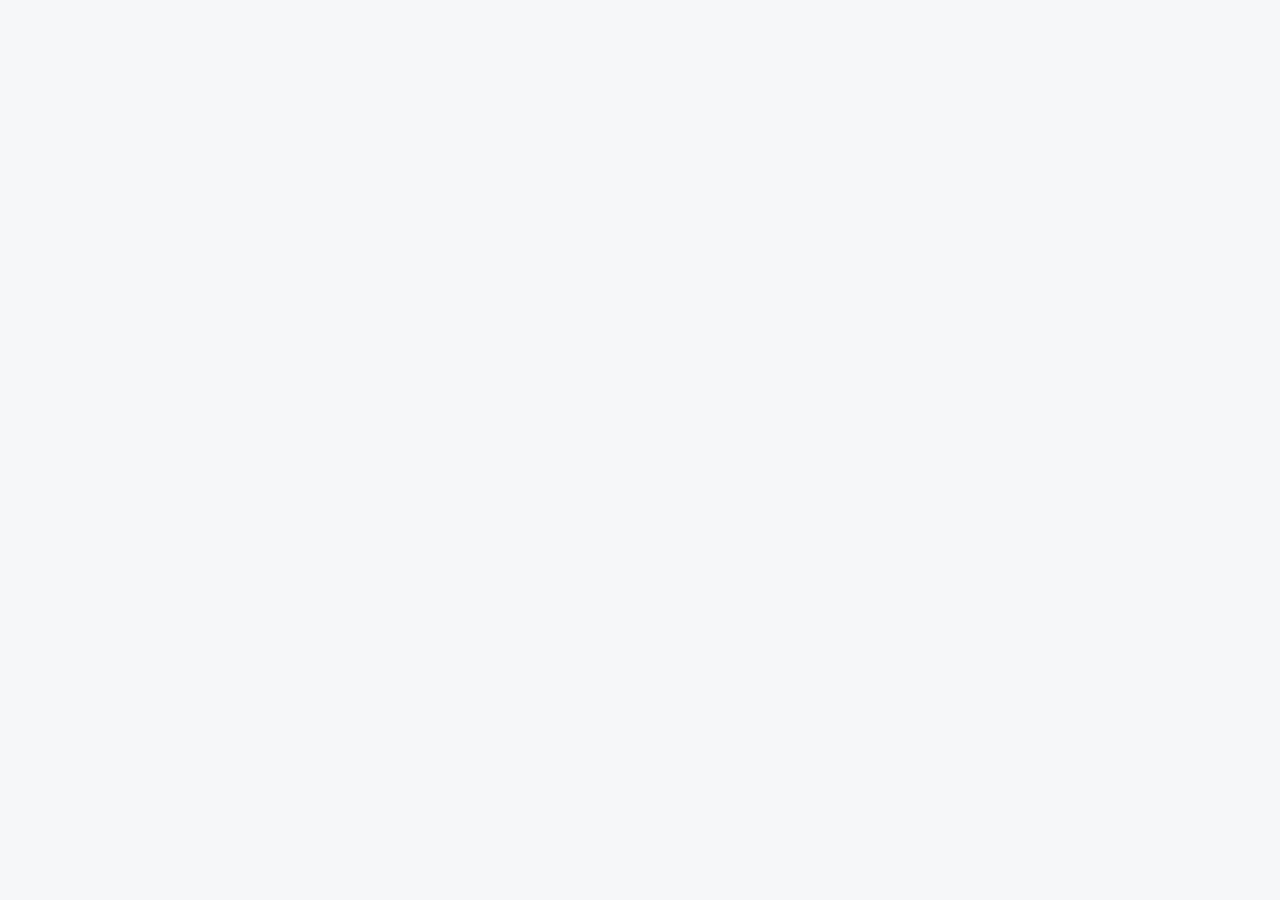
==== index (1).html @ 6200224c "Add files via upload" ====
<!doctype html>
<html lang="en">
<head>
  <meta charset="utf-8">
  <meta name="viewport" content="width=device-width, initial-scale=1">
  <title>Family Maintenance</title>
  <style>
    :root {
      --bg:#f6f7f9; --card:#fff; --text:#1c2430; --muted:#667085; --line:#e4e7ec;
      --accent:#2459d8; --accent-text:#fff; --danger:#c0392b; --ok:#1a7f4b; --warn:#b26a00;
    }
    @media (prefers-color-scheme: dark) {
      :root { --bg:#12161c; --card:#1b212a; --text:#e8ecf2; --muted:#98a2b3; --line:#2b3340; --accent:#5b8cff; --accent-text:#0b1020; }
    }
    * { box-sizing:border-box; }
    body { margin:0; font:15px/1.45 system-ui,-apple-system,Segoe UI,Roboto,sans-serif; background:var(--bg); color:var(--text); }
    [hidden] { display:none !important; }
    header.top { display:flex; flex-wrap:wrap; gap:12px; align-items:center; justify-content:space-between;
      padding:12px 20px; background:var(--card); border-bottom:1px solid var(--line); position:sticky; top:0; z-index:5; }
    header.top h1 { font-size:18px; margin:0; }
    .row { display:flex; flex-wrap:wrap; gap:8px; align-items:center; }
    main { max-width:1000px; margin:0 auto; padding:20px 16px 60px; }
    .card { background:var(--card); border:1px solid var(--line); border-radius:12px; padding:16px; }
    .auth-card { max-width:400px; margin:8vh auto 0; }
    label { display:block; font-size:13px; color:var(--muted); margin:10px 0 4px; }
    input, select, textarea, button { font:inherit; color:inherit; }
    input, select, textarea { width:100%; padding:9px 10px; border:1px solid var(--line); border-radius:8px; background:var(--bg); }
    textarea { min-height:80px; resize:vertical; }
    button { padding:8px 14px; border-radius:8px; border:1px solid var(--line); background:var(--card); cursor:pointer; }
    button.primary { background:var(--accent); color:var(--accent-text); border-color:var(--accent); }
    button.danger { color:var(--danger); }
    button:disabled { opacity:.55; cursor:progress; }
    .banner { padding:10px 14px; border-radius:8px; margin:12px 16px; font-size:14px; }
    .banner.error { background:#fdecea; color:#8a1f12; border:1px solid #f5c2bb; }
    .banner.info  { background:#e8f0fe; color:#1a3d8f; border:1px solid #c3d4fb; }
    .toolbar { display:flex; flex-wrap:wrap; gap:10px; margin:16px 0; }
    .toolbar input { flex:1 1 220px; width:auto; }
    .toolbar select { width:auto; }
    .stats { display:grid; grid-template-columns:repeat(auto-fit,minmax(150px,1fr)); gap:10px; margin-bottom:16px; }
    .stat b { display:block; font-size:22px; }
    .stat span { color:var(--muted); font-size:13px; }
    .record { display:grid; gap:6px; margin-bottom:10px; }
    .record h3 { margin:0; font-size:16px; }
    .meta { display:flex; flex-wrap:wrap; gap:6px 14px; color:var(--muted); font-size:13px; }
    .pill { display:inline-block; padding:1px 9px; border-radius:999px; font-size:12px; border:1px solid var(--line); }
    .pill.completed { color:var(--ok); } .pill.in_progress { color:var(--accent); }
    .pill.urgent, .pill.high, .overdue { color:var(--danger); }
    .muted { color:var(--muted); }
    .sync { font-size:12px; color:var(--muted); }
    .sync::before { content:"●"; margin-right:5px; color:var(--warn); }
    .sync.live::before { color:var(--ok); } .sync.off::before { color:var(--danger); }
    dialog { border:1px solid var(--line); border-radius:14px; background:var(--card); color:var(--text); width:min(560px,94vw); padding:20px; }
    dialog::backdrop { background:rgba(0,0,0,.45); }
    .grid2 { display:grid; grid-template-columns:1fr 1fr; gap:0 12px; }
    @media (max-width:520px) { .grid2 { grid-template-columns:1fr; } }
    .spinner { text-align:center; padding:40px; color:var(--muted); }
    table.simple { width:100%; border-collapse:collapse; margin-top:8px; }
    table.simple td { padding:7px 4px; border-bottom:1px solid var(--line); vertical-align:middle; }
    table.simple select { width:auto; }
  </style>
</head>
<body>
  <div id="config-error" class="banner error" hidden></div>
  <div id="banner" class="banner" hidden role="alert"></div>

  <!-- Sign in / sign up -->
  <section id="auth-view" hidden>
    <div class="card auth-card">
      <h1 style="margin-top:0">Family Maintenance</h1>
      <p class="muted" id="auth-sub">Sign in to your family's shared records.</p>
      <form id="auth-form">
        <div id="name-wrap" hidden>
          <label for="auth-name">Your name</label>
          <input id="auth-name" autocomplete="name">
        </div>
        <label for="auth-email">Email</label>
        <input id="auth-email" type="email" required autocomplete="email">
        <label for="auth-password">Password (min. 8 characters)</label>
        <input id="auth-password" type="password" required minlength="8" autocomplete="current-password">
        <div class="row" style="margin-top:16px">
          <button class="primary" id="auth-submit" type="submit">Sign in</button>
          <button type="button" id="auth-toggle">Create account</button>
        </div>
      </form>
    </div>
  </section>

  <!-- Signed in but not an authorized member -->
  <section id="denied-view" hidden>
    <div class="card auth-card">
      <h2 style="margin-top:0">Not authorized yet</h2>
      <p>You're signed in as <b id="denied-email"></b>, but this account is not on the family's member list.
         Ask a family admin to invite this email address, then check again.</p>
      <div class="row">
        <button class="primary" id="denied-retry">Check again</button>
        <button id="denied-signout">Sign out</button>
      </div>
    </div>
  </section>

  <!-- Main app -->
  <section id="app-view" hidden>
    <header class="top">
      <div class="row"><h1>Family Maintenance</h1><span id="sync" class="sync">Connecting…</span></div>
      <div class="row">
        <span class="muted" id="who"></span>
        <button id="btn-members" hidden>Members</button>
        <button id="btn-signout">Sign out</button>
      </div>
    </header>
    <main>
      <div class="stats" id="stats"></div>
      <div class="toolbar">
        <input id="search" type="search" placeholder="Search title, asset, notes…">
        <select id="filter-status">
          <option value="">All statuses</option>
          <option value="open">Open (planned + in progress)</option>
          <option value="planned">Planned</option>
          <option value="in_progress">In progress</option>
          <option value="completed">Completed</option>
          <option value="cancelled">Cancelled</option>
        </select>
        <button class="primary" id="btn-add">+ New record</button>
      </div>
      <div id="loading" class="spinner" hidden>Loading from the cloud…</div>
      <div id="list"></div>
    </main>
  </section>

  <!-- Record dialog -->
  <dialog id="record-dialog">
    <form id="record-form">
      <h2 id="record-title" style="margin-top:0">New record</h2>
      <label for="f-title">Title *</label>
      <input id="f-title" required maxlength="200">
      <div class="grid2">
        <div><label for="f-asset">Asset / item</label><input id="f-asset" maxlength="200" placeholder="e.g. Boiler, Honda Civic"></div>
        <div><label for="f-category">Category</label>
          <select id="f-category">
            <option value="general">General</option><option value="home">Home</option><option value="vehicle">Vehicle</option>
            <option value="appliance">Appliance</option><option value="garden">Garden</option><option value="electrical">Electrical</option>
            <option value="plumbing">Plumbing</option><option value="hvac">Heating / cooling</option><option value="other">Other</option>
          </select></div>
        <div><label for="f-status">Status</label>
          <select id="f-status">
            <option value="planned">Planned</option><option value="in_progress">In progress</option>
            <option value="completed">Completed</option><option value="cancelled">Cancelled</option>
          </select></div>
        <div><label for="f-priority">Priority</label>
          <select id="f-priority">
            <option value="low">Low</option><option value="medium" selected>Medium</option>
            <option value="high">High</option><option value="urgent">Urgent</option>
          </select></div>
        <div><label for="f-due">Due date</label><input id="f-due" type="date"></div>
        <div><label for="f-done">Completed on</label><input id="f-done" type="date"></div>
        <div><label for="f-cost">Cost</label><input id="f-cost" type="number" min="0" step="0.01"></div>
        <div><label for="f-by">Performed by</label><input id="f-by" maxlength="200" placeholder="Person or company"></div>
      </div>
      <label for="f-desc">Notes</label>
      <textarea id="f-desc" maxlength="5000"></textarea>
      <div class="banner error" id="record-error" hidden style="margin:12px 0 0"></div>
      <div class="row" style="margin-top:16px; justify-content:flex-end">
        <button type="button" id="record-cancel">Cancel</button>
        <button class="primary" type="submit" id="record-save">Save</button>
      </div>
    </form>
  </dialog>

  <!-- Members dialog (admins) -->
  <dialog id="members-dialog">
    <h2 style="margin-top:0">Family members</h2>
    <div id="members-body" class="spinner">Loading…</div>
    <h3>Invite someone</h3>
    <form id="invite-form" class="row">
      <input id="invite-email" type="email" placeholder="email@example.com" required style="flex:1 1 200px; width:auto">
      <select id="invite-role" style="width:auto"><option value="member">Member</option><option value="admin">Admin</option></select>
      <button class="primary" id="invite-submit" type="submit">Invite</button>
    </form>
    <div class="banner error" id="members-error" hidden style="margin:12px 0 0"></div>
    <div class="row" style="margin-top:16px; justify-content:flex-end"><button id="members-close">Close</button></div>
  </dialog>

  <script type="module" src="app.js"></script>
</body>
</html>
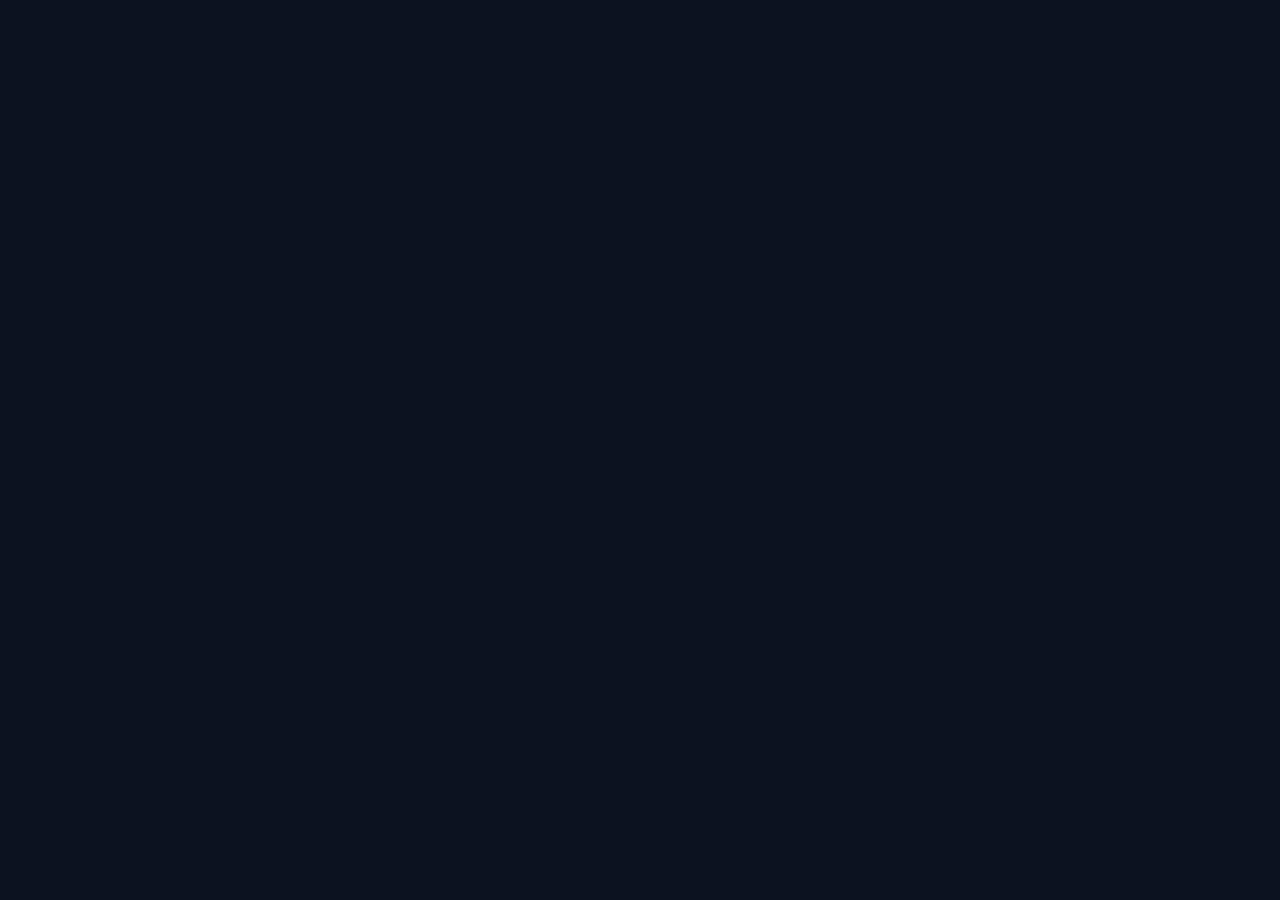
==== commit fddc13b0: "Add files via upload" ====
--- a/index (1).html
+++ b/index (1).html
@@ -1,183 +1,217 @@
 <!doctype html>
-<html lang="en">
+<html lang="fa" dir="rtl">
 <head>
   <meta charset="utf-8">
   <meta name="viewport" content="width=device-width, initial-scale=1">
-  <title>Family Maintenance</title>
-  <style>
-    :root {
-      --bg:#f6f7f9; --card:#fff; --text:#1c2430; --muted:#667085; --line:#e4e7ec;
-      --accent:#2459d8; --accent-text:#fff; --danger:#c0392b; --ok:#1a7f4b; --warn:#b26a00;
-    }
-    @media (prefers-color-scheme: dark) {
-      :root { --bg:#12161c; --card:#1b212a; --text:#e8ecf2; --muted:#98a2b3; --line:#2b3340; --accent:#5b8cff; --accent-text:#0b1020; }
-    }
-    * { box-sizing:border-box; }
-    body { margin:0; font:15px/1.45 system-ui,-apple-system,Segoe UI,Roboto,sans-serif; background:var(--bg); color:var(--text); }
-    [hidden] { display:none !important; }
-    header.top { display:flex; flex-wrap:wrap; gap:12px; align-items:center; justify-content:space-between;
-      padding:12px 20px; background:var(--card); border-bottom:1px solid var(--line); position:sticky; top:0; z-index:5; }
-    header.top h1 { font-size:18px; margin:0; }
-    .row { display:flex; flex-wrap:wrap; gap:8px; align-items:center; }
-    main { max-width:1000px; margin:0 auto; padding:20px 16px 60px; }
-    .card { background:var(--card); border:1px solid var(--line); border-radius:12px; padding:16px; }
-    .auth-card { max-width:400px; margin:8vh auto 0; }
-    label { display:block; font-size:13px; color:var(--muted); margin:10px 0 4px; }
-    input, select, textarea, button { font:inherit; color:inherit; }
-    input, select, textarea { width:100%; padding:9px 10px; border:1px solid var(--line); border-radius:8px; background:var(--bg); }
-    textarea { min-height:80px; resize:vertical; }
-    button { padding:8px 14px; border-radius:8px; border:1px solid var(--line); background:var(--card); cursor:pointer; }
-    button.primary { background:var(--accent); color:var(--accent-text); border-color:var(--accent); }
-    button.danger { color:var(--danger); }
-    button:disabled { opacity:.55; cursor:progress; }
-    .banner { padding:10px 14px; border-radius:8px; margin:12px 16px; font-size:14px; }
-    .banner.error { background:#fdecea; color:#8a1f12; border:1px solid #f5c2bb; }
-    .banner.info  { background:#e8f0fe; color:#1a3d8f; border:1px solid #c3d4fb; }
-    .toolbar { display:flex; flex-wrap:wrap; gap:10px; margin:16px 0; }
-    .toolbar input { flex:1 1 220px; width:auto; }
-    .toolbar select { width:auto; }
-    .stats { display:grid; grid-template-columns:repeat(auto-fit,minmax(150px,1fr)); gap:10px; margin-bottom:16px; }
-    .stat b { display:block; font-size:22px; }
-    .stat span { color:var(--muted); font-size:13px; }
-    .record { display:grid; gap:6px; margin-bottom:10px; }
-    .record h3 { margin:0; font-size:16px; }
-    .meta { display:flex; flex-wrap:wrap; gap:6px 14px; color:var(--muted); font-size:13px; }
-    .pill { display:inline-block; padding:1px 9px; border-radius:999px; font-size:12px; border:1px solid var(--line); }
-    .pill.completed { color:var(--ok); } .pill.in_progress { color:var(--accent); }
-    .pill.urgent, .pill.high, .overdue { color:var(--danger); }
-    .muted { color:var(--muted); }
-    .sync { font-size:12px; color:var(--muted); }
-    .sync::before { content:"●"; margin-right:5px; color:var(--warn); }
-    .sync.live::before { color:var(--ok); } .sync.off::before { color:var(--danger); }
-    dialog { border:1px solid var(--line); border-radius:14px; background:var(--card); color:var(--text); width:min(560px,94vw); padding:20px; }
-    dialog::backdrop { background:rgba(0,0,0,.45); }
-    .grid2 { display:grid; grid-template-columns:1fr 1fr; gap:0 12px; }
-    @media (max-width:520px) { .grid2 { grid-template-columns:1fr; } }
-    .spinner { text-align:center; padding:40px; color:var(--muted); }
-    table.simple { width:100%; border-collapse:collapse; margin-top:8px; }
-    table.simple td { padding:7px 4px; border-bottom:1px solid var(--line); vertical-align:middle; }
-    table.simple select { width:auto; }
-  </style>
+  <meta name="theme-color" content="#0b1220">
+  <title>سرویس خودرو خانواده</title>
+  <link rel="preconnect" href="https://fonts.googleapis.com">
+  <link rel="preconnect" href="https://fonts.gstatic.com" crossorigin>
+  <link href="https://fonts.googleapis.com/css2?family=Vazirmatn:wght@400;600;800&display=swap" rel="stylesheet">
+  <link rel="stylesheet" href="styles.css">
 </head>
 <body>
   <div id="config-error" class="banner error" hidden></div>
   <div id="banner" class="banner" hidden role="alert"></div>
 
-  <!-- Sign in / sign up -->
+  <!-- ورود / ثبت‌نام -->
   <section id="auth-view" hidden>
     <div class="card auth-card">
-      <h1 style="margin-top:0">Family Maintenance</h1>
-      <p class="muted" id="auth-sub">Sign in to your family's shared records.</p>
+      <div class="brand big">🚗 سرویس خودرو خانواده</div>
+      <p class="muted" id="auth-sub">برای دیدن اطلاعات مشترک خانواده وارد شوید.</p>
       <form id="auth-form">
         <div id="name-wrap" hidden>
-          <label for="auth-name">Your name</label>
+          <label for="auth-name">نام شما</label>
           <input id="auth-name" autocomplete="name">
         </div>
-        <label for="auth-email">Email</label>
-        <input id="auth-email" type="email" required autocomplete="email">
-        <label for="auth-password">Password (min. 8 characters)</label>
-        <input id="auth-password" type="password" required minlength="8" autocomplete="current-password">
-        <div class="row" style="margin-top:16px">
-          <button class="primary" id="auth-submit" type="submit">Sign in</button>
-          <button type="button" id="auth-toggle">Create account</button>
+        <label for="auth-email">ایمیل</label>
+        <input id="auth-email" type="email" required autocomplete="email" dir="ltr">
+        <label for="auth-password">رمز عبور (حداقل ۸ کاراکتر)</label>
+        <input id="auth-password" type="password" required minlength="8" autocomplete="current-password" dir="ltr">
+        <div class="row gap" style="margin-top:18px">
+          <button class="primary" id="auth-submit" type="submit">ورود</button>
+          <button type="button" id="auth-toggle">ساخت حساب جدید</button>
         </div>
       </form>
     </div>
   </section>
 
-  <!-- Signed in but not an authorized member -->
+  <!-- حساب تأیید شده ولی عضو خانواده نیست -->
   <section id="denied-view" hidden>
     <div class="card auth-card">
-      <h2 style="margin-top:0">Not authorized yet</h2>
-      <p>You're signed in as <b id="denied-email"></b>, but this account is not on the family's member list.
-         Ask a family admin to invite this email address, then check again.</p>
-      <div class="row">
-        <button class="primary" id="denied-retry">Check again</button>
-        <button id="denied-signout">Sign out</button>
+      <h2 style="margin-top:0">دسترسی هنوز فعال نشده است</h2>
+      <p>شما با ایمیل <b id="denied-email" dir="ltr"></b> وارد شده‌اید، اما این حساب در فهرست اعضای خانواده نیست.
+         از مدیر خانواده بخواهید این ایمیل را دعوت کند، سپس دوباره بررسی کنید.</p>
+      <div class="row gap">
+        <button class="primary" id="denied-retry">بررسی دوباره</button>
+        <button id="denied-signout">خروج</button>
       </div>
     </div>
   </section>
 
-  <!-- Main app -->
+  <!-- برنامه اصلی -->
   <section id="app-view" hidden>
     <header class="top">
-      <div class="row"><h1>Family Maintenance</h1><span id="sync" class="sync">Connecting…</span></div>
-      <div class="row">
+      <div class="row gap">
+        <span class="brand">🚗 سرویس خودرو خانواده</span>
+        <span id="sync" class="sync">در حال اتصال…</span>
+      </div>
+      <div class="row gap">
         <span class="muted" id="who"></span>
-        <button id="btn-members" hidden>Members</button>
-        <button id="btn-signout">Sign out</button>
+        <button id="btn-members" hidden>اعضای خانواده</button>
+        <button id="btn-signout">خروج</button>
       </div>
     </header>
+    <nav class="tabs" id="tabs">
+      <a href="#dashboard" data-view="dashboard">داشبورد</a>
+      <a href="#checklist" data-view="checklist">چک‌لیست سرویس</a>
+      <a href="#history" data-view="history">تاریخچه سرویس</a>
+    </nav>
     <main>
-      <div class="stats" id="stats"></div>
-      <div class="toolbar">
-        <input id="search" type="search" placeholder="Search title, asset, notes…">
-        <select id="filter-status">
-          <option value="">All statuses</option>
-          <option value="open">Open (planned + in progress)</option>
-          <option value="planned">Planned</option>
-          <option value="in_progress">In progress</option>
-          <option value="completed">Completed</option>
-          <option value="cancelled">Cancelled</option>
-        </select>
-        <button class="primary" id="btn-add">+ New record</button>
-      </div>
-      <div id="loading" class="spinner" hidden>Loading from the cloud…</div>
-      <div id="list"></div>
+      <div id="loading" class="spinner" hidden>در حال دریافت اطلاعات از پایگاه داده ابری…</div>
+
+      <section id="view-dashboard" hidden>
+        <div id="dash-vehicle" class="stats"></div>
+        <div id="dash-alerts"></div>
+        <div class="grid-2">
+          <div class="card"><h2>سرویس‌های پیش‌رو</h2><div id="dash-upcoming"></div></div>
+          <div class="card"><h2>سرویس‌های انجام‌شده</h2><div id="dash-completed"></div></div>
+        </div>
+        <div class="card" style="margin-top:14px">
+          <div class="row between"><h2 style="margin:0">آخرین سرویس‌ها</h2>
+            <a class="linkbtn" href="#history">همه تاریخچه ←</a></div>
+          <div id="dash-recent"></div>
+        </div>
+      </section>
+
+      <section id="view-checklist" hidden>
+        <div class="row between wrap">
+          <h2 style="margin:0">چک‌لیست سرویس</h2>
+          <button class="primary" id="btn-add-task">+ افزودن کار سفارشی</button>
+        </div>
+        <p class="muted">با تیک زدن هر مورد، تاریخ، کیلومتر و یادداشت سرویس را ثبت کنید. با رسیدن کیلومتر به موعد بعدی، تیک خودکار برداشته می‌شود؛ سوابق قبلی هیچ‌گاه حذف نمی‌شوند.</p>
+        <div id="checklist-body"></div>
+      </section>
+
+      <section id="view-history" hidden>
+        <div class="row between wrap">
+          <h2 style="margin:0">تاریخچه سرویس</h2>
+          <div class="row gap">
+            <button id="btn-export">دریافت خروجی Excel / CSV</button>
+            <button class="primary" id="btn-new-visit">+ ثبت سرویس جدید</button>
+          </div>
+        </div>
+        <div class="card filters">
+          <input id="h-search" type="search" placeholder="جستجو در تعمیرگاه، قطعات، یادداشت‌ها و کارها…">
+          <div class="grid-filters">
+            <div><label for="h-from">از تاریخ</label><input id="h-from" type="date"></div>
+            <div><label for="h-to">تا تاریخ</label><input id="h-to" type="date"></div>
+            <div><label for="h-kmmin">کیلومتر از</label><input id="h-kmmin" inputmode="numeric" placeholder="مثلاً ۱۰۰۰۰"></div>
+            <div><label for="h-kmmax">کیلومتر تا</label><input id="h-kmmax" inputmode="numeric"></div>
+            <div><label for="h-cat">دسته‌بندی</label>
+              <select id="h-cat">
+                <option value="">همه دسته‌ها</option>
+                <option value="5000">هر ۵٬۰۰۰ کیلومتر</option>
+                <option value="10000">هر ۱۰٬۰۰۰ کیلومتر</option>
+                <option value="20000">هر ۲۰٬۰۰۰ کیلومتر</option>
+                <option value="40000">هر ۴۰٬۰۰۰ کیلومتر</option>
+                <option value="custom">کارهای سفارشی</option>
+              </select></div>
+          </div>
+          <div class="row between"><span class="muted" id="h-count"></span><button id="h-reset" type="button">پاک کردن فیلترها</button></div>
+        </div>
+        <div id="history-list"></div>
+      </section>
     </main>
   </section>
 
-  <!-- Record dialog -->
-  <dialog id="record-dialog">
-    <form id="record-form">
-      <h2 id="record-title" style="margin-top:0">New record</h2>
-      <label for="f-title">Title *</label>
-      <input id="f-title" required maxlength="200">
-      <div class="grid2">
-        <div><label for="f-asset">Asset / item</label><input id="f-asset" maxlength="200" placeholder="e.g. Boiler, Honda Civic"></div>
-        <div><label for="f-category">Category</label>
-          <select id="f-category">
-            <option value="general">General</option><option value="home">Home</option><option value="vehicle">Vehicle</option>
-            <option value="appliance">Appliance</option><option value="garden">Garden</option><option value="electrical">Electrical</option>
-            <option value="plumbing">Plumbing</option><option value="hvac">Heating / cooling</option><option value="other">Other</option>
-          </select></div>
-        <div><label for="f-status">Status</label>
-          <select id="f-status">
-            <option value="planned">Planned</option><option value="in_progress">In progress</option>
-            <option value="completed">Completed</option><option value="cancelled">Cancelled</option>
-          </select></div>
-        <div><label for="f-priority">Priority</label>
-          <select id="f-priority">
-            <option value="low">Low</option><option value="medium" selected>Medium</option>
-            <option value="high">High</option><option value="urgent">Urgent</option>
-          </select></div>
-        <div><label for="f-due">Due date</label><input id="f-due" type="date"></div>
-        <div><label for="f-done">Completed on</label><input id="f-done" type="date"></div>
-        <div><label for="f-cost">Cost</label><input id="f-cost" type="number" min="0" step="0.01"></div>
-        <div><label for="f-by">Performed by</label><input id="f-by" maxlength="200" placeholder="Person or company"></div>
-      </div>
-      <label for="f-desc">Notes</label>
-      <textarea id="f-desc" maxlength="5000"></textarea>
-      <div class="banner error" id="record-error" hidden style="margin:12px 0 0"></div>
-      <div class="row" style="margin-top:16px; justify-content:flex-end">
-        <button type="button" id="record-cancel">Cancel</button>
-        <button class="primary" type="submit" id="record-save">Save</button>
-      </div>
-    </form>
-  </dialog>
-
-  <!-- Members dialog (admins) -->
+  <!-- ثبت / ویرایش سرویس -->
+  <dialog id="visit-dialog">
+    <form id="visit-form">
+      <h2 id="visit-title" style="margin-top:0">ثبت سرویس جدید</h2>
+      <div class="grid-2">
+        <div><label for="v-date">تاریخ سرویس *</label><input id="v-date" type="date" required></div>
+        <div><label for="v-km">کیلومتر خودرو *</label><input id="v-km" inputmode="numeric" required placeholder="مثلاً ۴۵۲۰۰"></div>
+        <div><label for="v-shop">نام تعمیرگاه (اختیاری)</label><input id="v-shop" maxlength="200"></div>
+        <div><label for="v-cost">هزینه کل (اختیاری)</label><input id="v-cost" inputmode="decimal"></div>
+      </div>
+      <label>کارهای انجام‌شده (چند انتخابی)</label>
+      <div id="v-tasks" class="taskpick"></div>
+      <label for="v-parts">قطعات تعویض‌شده</label>
+      <textarea id="v-parts" maxlength="5000" placeholder="مثلاً: روغن موتور ۴ لیتر، فیلتر روغن…"></textarea>
+      <div id="v-oldnotes"></div>
+      <label for="v-note" id="v-note-label">یادداشت</label>
+      <textarea id="v-note" maxlength="5000" placeholder="مشاهدات و توضیحات…"></textarea>
+      <div class="banner error" id="visit-error" hidden style="margin:12px 0 0"></div>
+      <div class="row gap end" style="margin-top:16px">
+        <button type="button" id="visit-cancel">انصراف</button>
+        <button class="primary" type="submit" id="visit-save">ذخیره</button>
+      </div>
+    </form>
+  </dialog>
+
+  <!-- ثبت سریع یک مورد چک‌لیست -->
+  <dialog id="quick-dialog">
+    <form id="quick-form">
+      <h2 id="quick-title" style="margin-top:0">ثبت انجام سرویس</h2>
+      <div class="grid-2">
+        <div><label for="q-date">تاریخ انجام *</label><input id="q-date" type="date" required></div>
+        <div><label for="q-km">کیلومتر خودرو *</label><input id="q-km" inputmode="numeric" required></div>
+      </div>
+      <label for="q-shop">نام تعمیرگاه (اختیاری)</label>
+      <input id="q-shop" maxlength="200">
+      <label for="q-note">یادداشت</label>
+      <textarea id="q-note" maxlength="5000"></textarea>
+      <div class="banner error" id="quick-error" hidden style="margin:12px 0 0"></div>
+      <div class="row gap end" style="margin-top:16px">
+        <button type="button" id="quick-cancel">انصراف</button>
+        <button class="primary" type="submit" id="quick-save">ثبت</button>
+      </div>
+    </form>
+  </dialog>
+
+  <!-- کار سفارشی -->
+  <dialog id="task-dialog">
+    <form id="task-form">
+      <h2 style="margin-top:0">افزودن کار سفارشی</h2>
+      <label for="t-title">عنوان کار *</label>
+      <input id="t-title" required maxlength="200" placeholder="مثلاً: تعویض لامپ‌ها">
+      <label for="t-km">تکرار هر چند کیلومتر؟ (اختیاری)</label>
+      <input id="t-km" inputmode="numeric" placeholder="خالی = بدون زمان‌بندی">
+      <div class="banner error" id="task-error" hidden style="margin:12px 0 0"></div>
+      <div class="row gap end" style="margin-top:16px">
+        <button type="button" id="task-cancel">انصراف</button>
+        <button class="primary" type="submit" id="task-save">افزودن</button>
+      </div>
+    </form>
+  </dialog>
+
+  <!-- کیلومتر فعلی -->
+  <dialog id="km-dialog">
+    <form id="km-form">
+      <h2 style="margin-top:0">ثبت کیلومتر فعلی خودرو</h2>
+      <label for="k-km">کیلومتر فعلی *</label>
+      <input id="k-km" inputmode="numeric" required>
+      <div class="banner error" id="km-error" hidden style="margin:12px 0 0"></div>
+      <div class="row gap end" style="margin-top:16px">
+        <button type="button" id="km-cancel">انصراف</button>
+        <button class="primary" type="submit" id="km-save">ذخیره</button>
+      </div>
+    </form>
+  </dialog>
+
+  <!-- اعضا (مدیر) -->
   <dialog id="members-dialog">
-    <h2 style="margin-top:0">Family members</h2>
-    <div id="members-body" class="spinner">Loading…</div>
-    <h3>Invite someone</h3>
-    <form id="invite-form" class="row">
-      <input id="invite-email" type="email" placeholder="email@example.com" required style="flex:1 1 200px; width:auto">
-      <select id="invite-role" style="width:auto"><option value="member">Member</option><option value="admin">Admin</option></select>
-      <button class="primary" id="invite-submit" type="submit">Invite</button>
+    <h2 style="margin-top:0">اعضای خانواده</h2>
+    <div id="members-body" class="spinner">در حال دریافت…</div>
+    <h3>دعوت عضو جدید</h3>
+    <form id="invite-form" class="row gap">
+      <input id="invite-email" type="email" placeholder="email@example.com" required dir="ltr" style="flex:1 1 200px; width:auto">
+      <select id="invite-role" style="width:auto"><option value="member">عضو</option><option value="admin">مدیر</option></select>
+      <button class="primary" id="invite-submit" type="submit">دعوت</button>
     </form>
     <div class="banner error" id="members-error" hidden style="margin:12px 0 0"></div>
-    <div class="row" style="margin-top:16px; justify-content:flex-end"><button id="members-close">Close</button></div>
+    <div class="row gap end" style="margin-top:16px"><button id="members-close">بستن</button></div>
   </dialog>
 
   <script type="module" src="app.js"></script>
--- a/styles.css
+++ b/styles.css
@@ -0,0 +1,95 @@
+:root {
+  --bg:#0b1220; --panel:#121b2e; --charcoal:#1a2233; --line:#27334d;
+  --text:#e6ecf7; --muted:#8fa0bd; --accent:#3b82f6; --accent-soft:#16294d;
+  --ok:#22c55e; --warn:#f59e0b; --bad:#ef4444;
+}
+* { box-sizing:border-box; }
+html { -webkit-text-size-adjust:100%; }
+body { margin:0; background:var(--bg); color:var(--text);
+  font:15px/1.7 "Vazirmatn", Tahoma, "Segoe UI", system-ui, sans-serif; }
+[hidden] { display:none !important; }
+a { color:var(--accent); text-decoration:none; }
+h2 { font-size:17px; margin:0 0 12px; } h3 { font-size:15px; }
+.muted { color:var(--muted); }
+.row { display:flex; align-items:center; } .gap { gap:10px; } .wrap { flex-wrap:wrap; }
+.between { justify-content:space-between; } .end { justify-content:flex-start; }
+.card { background:var(--panel); border:1px solid var(--line); border-radius:14px; padding:16px; }
+.brand { font-weight:800; font-size:17px; } .brand.big { font-size:22px; margin-bottom:6px; }
+
+header.top { display:flex; flex-wrap:wrap; gap:10px; align-items:center; justify-content:space-between;
+  padding:10px 18px; background:var(--charcoal); border-bottom:1px solid var(--line); }
+.tabs { display:flex; gap:4px; padding:8px 14px 0; background:var(--charcoal); overflow-x:auto;
+  border-bottom:1px solid var(--line); position:sticky; top:0; z-index:5; }
+.tabs a { padding:10px 18px; color:var(--muted); border-radius:10px 10px 0 0; white-space:nowrap; font-weight:600; }
+.tabs a.active { background:var(--bg); color:var(--text); box-shadow:inset 0 -3px 0 var(--accent); }
+main { max-width:1050px; margin:0 auto; padding:20px 14px 70px; }
+
+input, select, textarea, button { font:inherit; color:inherit; }
+input, select, textarea { width:100%; padding:10px 12px; background:var(--bg); border:1px solid var(--line); border-radius:10px; }
+input:focus, select:focus, textarea:focus { outline:2px solid var(--accent); outline-offset:1px; }
+textarea { min-height:84px; resize:vertical; }
+label { display:block; margin:12px 0 4px; color:var(--muted); font-size:13px; }
+button { padding:9px 16px; border-radius:10px; border:1px solid var(--line); background:var(--charcoal); cursor:pointer; }
+button:hover { border-color:var(--accent); }
+button.primary { background:var(--accent); border-color:var(--accent); color:#fff; font-weight:600; }
+button.danger { color:var(--bad); }
+button:disabled { opacity:.55; cursor:progress; }
+.linkbtn { font-size:13px; }
+
+.banner { padding:10px 14px; border-radius:10px; margin:12px 14px; font-size:14px; }
+.banner.error { background:#3a1517; color:#ffb4ad; border:1px solid #6b2a2d; }
+.banner.info { background:var(--accent-soft); color:#b9d0ff; border:1px solid #28457f; }
+.banner.warn { background:#3a2a0b; color:#ffd58a; border:1px solid #7a5a1a; margin:0 0 14px; }
+
+.auth-card { max-width:420px; margin:8vh auto 0; }
+.sync { font-size:12px; color:var(--muted); } .sync::before { content:"●"; margin-left:6px; color:var(--warn); }
+.sync.live::before { color:var(--ok); } .sync.off::before { color:var(--bad); }
+.spinner { text-align:center; padding:36px; color:var(--muted); }
+
+.stats { display:grid; grid-template-columns:repeat(auto-fit, minmax(190px, 1fr)); gap:12px; margin-bottom:14px; }
+.stat { background:linear-gradient(160deg, var(--panel), var(--charcoal)); border:1px solid var(--line); border-radius:14px; padding:14px 16px; }
+.stat span { color:var(--muted); font-size:13px; display:block; }
+.stat b { font-size:22px; display:block; margin:2px 0; }
+.stat.vehicle b { font-size:26px; color:#9cc2ff; }
+.grid-2 { display:grid; grid-template-columns:1fr 1fr; gap:0 14px; }
+.grid-2 > .card { margin-bottom:14px; }
+@media (max-width:760px) { .grid-2 { grid-template-columns:1fr; } }
+.grid-filters { display:grid; grid-template-columns:repeat(auto-fit, minmax(150px, 1fr)); gap:0 12px; }
+.filters { margin:14px 0; display:grid; gap:8px; }
+
+.item { display:flex; gap:12px; align-items:flex-start; padding:12px 0; border-bottom:1px solid var(--line); }
+.item:last-child { border-bottom:0; }
+.item .body { flex:1; min-width:0; }
+.item .title { font-weight:600; }
+.item .sub { color:var(--muted); font-size:13px; }
+.badge { display:inline-block; padding:0 10px; border-radius:999px; font-size:12px; border:1px solid var(--line); white-space:nowrap; }
+.badge.overdue { color:var(--bad); border-color:var(--bad); background:#2a1214; }
+.badge.soon { color:var(--warn); border-color:var(--warn); background:#2a210c; }
+.badge.ok { color:var(--ok); border-color:var(--ok); background:#0f2619; }
+.badge.none { color:var(--muted); }
+.group { margin-top:18px; } .group > h3 { margin:0 0 6px; color:#9cc2ff; }
+.group .card { padding:4px 16px; }
+
+input[type=checkbox].big { width:30px; height:30px; min-width:30px; accent-color:var(--ok); margin-top:2px; cursor:pointer; padding:0; }
+.taskpick { background:var(--bg); border:1px solid var(--line); border-radius:10px; padding:6px 12px; max-height:260px; overflow:auto; }
+.taskpick h4 { margin:10px 0 2px; color:#9cc2ff; font-size:13px; }
+.chk { display:flex; align-items:center; gap:10px; margin:0; padding:7px 0; color:var(--text); font-size:14px; cursor:pointer; }
+.chk input { width:22px; height:22px; min-width:22px; accent-color:var(--accent); padding:0; }
+
+.visit { margin-bottom:12px; }
+.visit .head { display:flex; flex-wrap:wrap; justify-content:space-between; gap:8px; align-items:center; }
+.visit .date { font-weight:800; font-size:16px; }
+.chips { display:flex; flex-wrap:wrap; gap:6px; margin:8px 0; }
+.chip { background:var(--accent-soft); border:1px solid #28457f; padding:0 10px; border-radius:999px; font-size:13px; }
+.meta { display:flex; flex-wrap:wrap; gap:4px 16px; color:var(--muted); font-size:13px; }
+.notes { margin-top:8px; border-top:1px dashed var(--line); padding-top:8px; }
+.note { background:var(--bg); border-radius:10px; padding:8px 12px; margin:6px 0; white-space:pre-wrap; }
+.note small { display:block; color:var(--muted); margin-top:4px; }
+
+dialog { border:1px solid var(--line); border-radius:16px; background:var(--panel); color:var(--text);
+  width:min(620px, 94vw); max-height:92vh; padding:20px; }
+dialog::backdrop { background:rgba(0,0,0,.6); }
+table.simple { width:100%; border-collapse:collapse; }
+table.simple td { padding:8px 4px; border-bottom:1px solid var(--line); vertical-align:middle; }
+table.simple select { width:auto; }
+.fa-preview { color:var(--muted); font-size:12px; display:block; margin-top:2px; min-height:18px; }
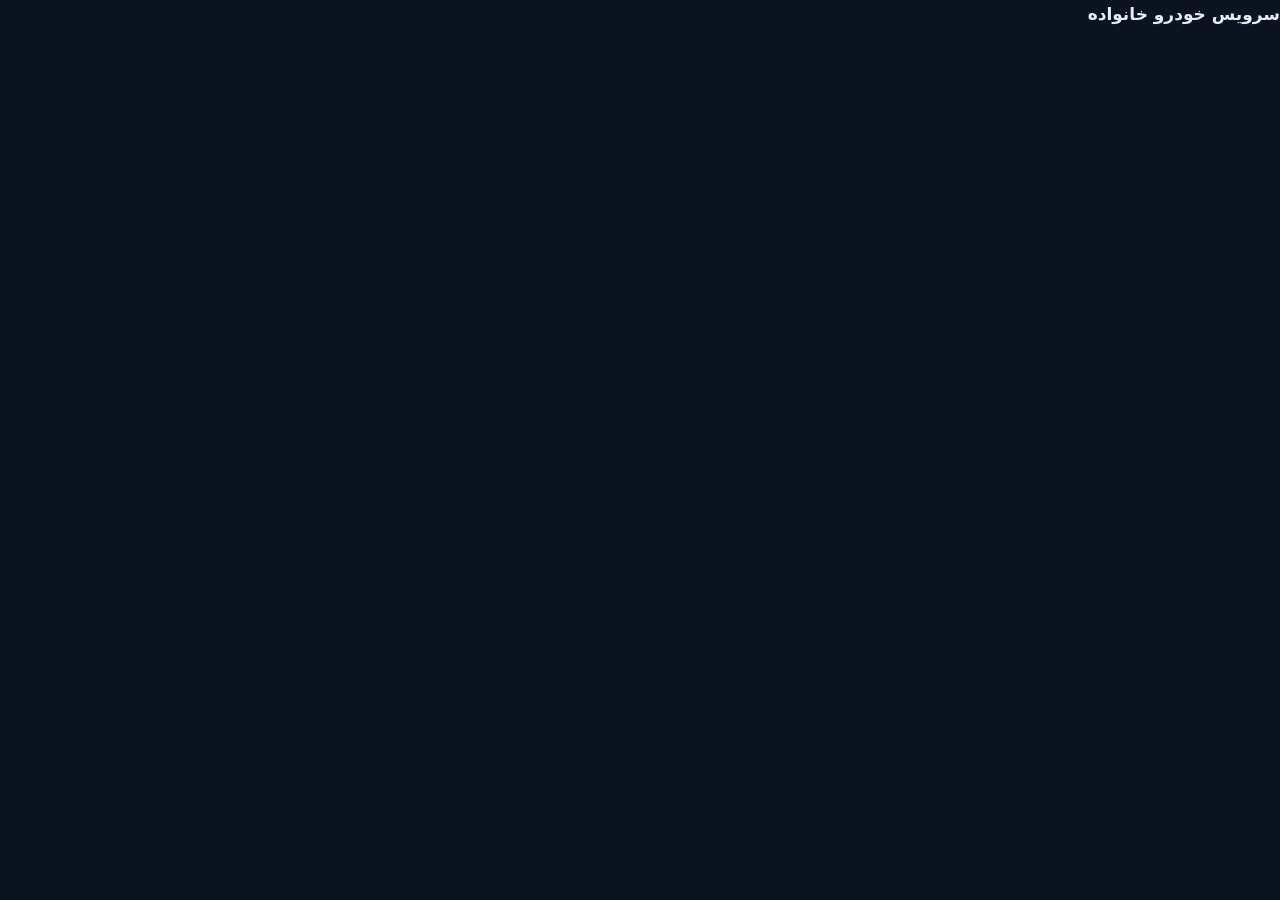
==== commit b547ff05: "Update index (1).html" ====
--- a/index (1).html
+++ b/index (1).html
@@ -2,216 +2,247 @@
 <html lang="fa" dir="rtl">
 <head>
   <meta charset="utf-8">
-  <meta name="viewport" content="width=device-width, initial-scale=1">
-  <meta name="theme-color" content="#0b1220">
+  <meta name="viewport" content="width=device-width, initial-scale=1, viewport-fit=cover">
+  <meta name="theme-color" content="#182236">
   <title>سرویس خودرو خانواده</title>
-  <link rel="preconnect" href="https://fonts.googleapis.com">
-  <link rel="preconnect" href="https://fonts.gstatic.com" crossorigin>
-  <link href="https://fonts.googleapis.com/css2?family=Vazirmatn:wght@400;600;800&display=swap" rel="stylesheet">
+  <link rel="icon" href="data:,">
+  <link rel="preload" href="fonts/Vazirmatn-Variable.woff2" as="font" type="font/woff2" crossorigin>
   <link rel="stylesheet" href="styles.css">
 </head>
 <body>
-  <div id="config-error" class="banner error" hidden></div>
-  <div id="banner" class="banner" hidden role="alert"></div>
+  <!-- Header: identical on every screen -->
+  <header class="app-header">
+    <div class="app-header__inner">
+      <div class="brand"><span class="brand__mark"></span><span>سرویس خودرو خانواده</span></div>
+      <div class="cluster" id="header-actions" hidden>
+        <span id="sync" class="sync">در حال اتصال…</span>
+        <span class="muted small" id="who"></span>
+        <button class="btn btn--sm" id="btn-members" type="button" hidden>اعضای خانواده</button>
+        <button class="btn btn--sm" id="btn-signout" type="button">خروج</button>
+      </div>
+    </div>
+  </header>
+
+  <!-- Navigation: identical on every page of the app -->
+  <nav class="tabs" id="tabs" aria-label="منوی اصلی" hidden>
+    <a class="tabs__link" href="#dashboard" data-view="dashboard">داشبورد</a>
+    <a class="tabs__link" href="#checklist" data-view="checklist">چک‌لیست سرویس</a>
+    <a class="tabs__link" href="#history" data-view="history">تاریخچه سرویس</a>
+  </nav>
+
+  <div class="container notice-area">
+    <div id="config-error" class="banner banner--error" hidden></div>
+    <div id="banner" class="banner" hidden role="alert" aria-live="polite"></div>
+  </div>
 
   <!-- ورود / ثبت‌نام -->
-  <section id="auth-view" hidden>
-    <div class="card auth-card">
-      <div class="brand big">🚗 سرویس خودرو خانواده</div>
-      <p class="muted" id="auth-sub">برای دیدن اطلاعات مشترک خانواده وارد شوید.</p>
-      <form id="auth-form">
-        <div id="name-wrap" hidden>
-          <label for="auth-name">نام شما</label>
-          <input id="auth-name" autocomplete="name">
-        </div>
-        <label for="auth-email">ایمیل</label>
-        <input id="auth-email" type="email" required autocomplete="email" dir="ltr">
-        <label for="auth-password">رمز عبور (حداقل ۸ کاراکتر)</label>
-        <input id="auth-password" type="password" required minlength="8" autocomplete="current-password" dir="ltr">
-        <div class="row gap" style="margin-top:18px">
-          <button class="primary" id="auth-submit" type="submit">ورود</button>
-          <button type="button" id="auth-toggle">ساخت حساب جدید</button>
+  <section id="auth-view" class="auth-wrap" hidden>
+    <div class="card stack">
+      <div class="stack--sm">
+        <h2>ورود به سامانه</h2>
+        <p class="muted" id="auth-sub">برای دیدن اطلاعات مشترک خانواده وارد شوید.</p>
+      </div>
+      <form id="auth-form" class="stack" novalidate>
+        <div class="field" id="name-wrap" hidden>
+          <label class="field-label" for="auth-name">نام شما</label>
+          <input class="control" id="auth-name" autocomplete="name" placeholder="مثلاً: علی">
+        </div>
+        <div class="field">
+          <label class="field-label" for="auth-email">ایمیل</label>
+          <input class="control" id="auth-email" type="email" dir="auto" autocomplete="email" placeholder="نشانی ایمیل خود را وارد کنید">
+        </div>
+        <div class="field">
+          <label class="field-label" for="auth-password">رمز عبور (حداقل ۸ نویسه)</label>
+          <input class="control" id="auth-password" type="password" dir="auto" autocomplete="current-password" placeholder="رمز عبور را وارد کنید">
+        </div>
+        <div class="banner banner--error" id="auth-error" hidden></div>
+        <div class="stack--sm">
+          <button class="btn btn--primary btn--block" id="auth-submit" type="submit">ورود</button>
+          <button class="btn btn--ghost btn--block" type="button" id="auth-toggle">ساخت حساب جدید</button>
         </div>
       </form>
     </div>
   </section>
 
-  <!-- حساب تأیید شده ولی عضو خانواده نیست -->
-  <section id="denied-view" hidden>
-    <div class="card auth-card">
-      <h2 style="margin-top:0">دسترسی هنوز فعال نشده است</h2>
-      <p>شما با ایمیل <b id="denied-email" dir="ltr"></b> وارد شده‌اید، اما این حساب در فهرست اعضای خانواده نیست.
+  <!-- حساب تأییدشده ولی عضو خانواده نیست -->
+  <section id="denied-view" class="auth-wrap" hidden>
+    <div class="card stack">
+      <h2>دسترسی شما هنوز فعال نشده است</h2>
+      <p>شما با ایمیل <b class="ltr" id="denied-email"></b> وارد شده‌اید، اما این حساب در فهرست اعضای خانواده نیست.
          از مدیر خانواده بخواهید این ایمیل را دعوت کند، سپس دوباره بررسی کنید.</p>
-      <div class="row gap">
-        <button class="primary" id="denied-retry">بررسی دوباره</button>
-        <button id="denied-signout">خروج</button>
+      <div class="stack--sm">
+        <button class="btn btn--primary btn--block" id="denied-retry" type="button">بررسی دوباره</button>
+        <button class="btn btn--block" id="denied-signout" type="button">خروج</button>
       </div>
     </div>
   </section>
 
   <!-- برنامه اصلی -->
-  <section id="app-view" hidden>
-    <header class="top">
-      <div class="row gap">
-        <span class="brand">🚗 سرویس خودرو خانواده</span>
-        <span id="sync" class="sync">در حال اتصال…</span>
-      </div>
-      <div class="row gap">
-        <span class="muted" id="who"></span>
-        <button id="btn-members" hidden>اعضای خانواده</button>
-        <button id="btn-signout">خروج</button>
-      </div>
-    </header>
-    <nav class="tabs" id="tabs">
-      <a href="#dashboard" data-view="dashboard">داشبورد</a>
-      <a href="#checklist" data-view="checklist">چک‌لیست سرویس</a>
-      <a href="#history" data-view="history">تاریخچه سرویس</a>
-    </nav>
-    <main>
-      <div id="loading" class="spinner" hidden>در حال دریافت اطلاعات از پایگاه داده ابری…</div>
-
-      <section id="view-dashboard" hidden>
-        <div id="dash-vehicle" class="stats"></div>
-        <div id="dash-alerts"></div>
-        <div class="grid-2">
-          <div class="card"><h2>سرویس‌های پیش‌رو</h2><div id="dash-upcoming"></div></div>
-          <div class="card"><h2>سرویس‌های انجام‌شده</h2><div id="dash-completed"></div></div>
-        </div>
-        <div class="card" style="margin-top:14px">
-          <div class="row between"><h2 style="margin:0">آخرین سرویس‌ها</h2>
-            <a class="linkbtn" href="#history">همه تاریخچه ←</a></div>
-          <div id="dash-recent"></div>
-        </div>
-      </section>
-
-      <section id="view-checklist" hidden>
-        <div class="row between wrap">
-          <h2 style="margin:0">چک‌لیست سرویس</h2>
-          <button class="primary" id="btn-add-task">+ افزودن کار سفارشی</button>
-        </div>
-        <p class="muted">با تیک زدن هر مورد، تاریخ، کیلومتر و یادداشت سرویس را ثبت کنید. با رسیدن کیلومتر به موعد بعدی، تیک خودکار برداشته می‌شود؛ سوابق قبلی هیچ‌گاه حذف نمی‌شوند.</p>
-        <div id="checklist-body"></div>
-      </section>
-
-      <section id="view-history" hidden>
-        <div class="row between wrap">
-          <h2 style="margin:0">تاریخچه سرویس</h2>
-          <div class="row gap">
-            <button id="btn-export">دریافت خروجی Excel / CSV</button>
-            <button class="primary" id="btn-new-visit">+ ثبت سرویس جدید</button>
-          </div>
-        </div>
-        <div class="card filters">
-          <input id="h-search" type="search" placeholder="جستجو در تعمیرگاه، قطعات، یادداشت‌ها و کارها…">
-          <div class="grid-filters">
-            <div><label for="h-from">از تاریخ</label><input id="h-from" type="date"></div>
-            <div><label for="h-to">تا تاریخ</label><input id="h-to" type="date"></div>
-            <div><label for="h-kmmin">کیلومتر از</label><input id="h-kmmin" inputmode="numeric" placeholder="مثلاً ۱۰۰۰۰"></div>
-            <div><label for="h-kmmax">کیلومتر تا</label><input id="h-kmmax" inputmode="numeric"></div>
-            <div><label for="h-cat">دسته‌بندی</label>
-              <select id="h-cat">
-                <option value="">همه دسته‌ها</option>
-                <option value="5000">هر ۵٬۰۰۰ کیلومتر</option>
-                <option value="10000">هر ۱۰٬۰۰۰ کیلومتر</option>
-                <option value="20000">هر ۲۰٬۰۰۰ کیلومتر</option>
-                <option value="40000">هر ۴۰٬۰۰۰ کیلومتر</option>
-                <option value="custom">کارهای سفارشی</option>
-              </select></div>
-          </div>
-          <div class="row between"><span class="muted" id="h-count"></span><button id="h-reset" type="button">پاک کردن فیلترها</button></div>
-        </div>
-        <div id="history-list"></div>
-      </section>
-    </main>
-  </section>
+  <main id="app-view" class="container page" hidden>
+    <div id="loading" class="loading" hidden>در حال دریافت اطلاعات از پایگاه داده ابری…</div>
+
+    <!-- داشبورد -->
+    <section id="view-dashboard" class="view" hidden>
+      <div class="stat-grid" id="dash-vehicle"></div>
+      <div class="stat-grid" id="dash-counts"></div>
+      <div id="dash-alerts"></div>
+      <div class="grid-2">
+        <div class="card"><h2 class="card__title">سرویس‌های پیش‌رو</h2><div id="dash-upcoming"></div></div>
+        <div class="card"><h2 class="card__title">سرویس‌های انجام‌شده</h2><div id="dash-completed"></div></div>
+      </div>
+      <div class="card">
+        <div class="cluster cluster--between card__title">
+          <h2>آخرین سرویس‌ها</h2>
+          <a class="btn btn--ghost btn--sm" href="#history">مشاهده همه تاریخچه</a>
+        </div>
+        <div class="stack" id="dash-recent"></div>
+      </div>
+    </section>
+
+    <!-- چک‌لیست -->
+    <section id="view-checklist" class="view" hidden>
+      <div class="cluster cluster--between">
+        <h2>چک‌لیست سرویس</h2>
+        <button class="btn btn--primary" id="btn-add-task" type="button">افزودن کار سفارشی</button>
+      </div>
+      <p class="muted">با تیک زدن هر مورد، تاریخ، کیلومتر و یادداشت سرویس را ثبت کنید. با رسیدن کیلومتر خودرو به موعد بعدی، تیک خودکار برداشته می‌شود؛ سوابق قبلی هرگز حذف نمی‌شوند.</p>
+      <div class="stack" id="checklist-body"></div>
+    </section>
+
+    <!-- تاریخچه -->
+    <section id="view-history" class="view" hidden>
+      <div class="cluster cluster--between">
+        <h2>تاریخچه سرویس</h2>
+        <div class="cluster">
+          <button class="btn" id="btn-export" type="button">دریافت خروجی اکسل (CSV)</button>
+          <button class="btn btn--primary" id="btn-new-visit" type="button">ثبت سرویس جدید</button>
+        </div>
+      </div>
+      <div class="card stack">
+        <div class="field">
+          <label class="field-label" for="h-search">جستجو</label>
+          <input class="control" id="h-search" type="search" placeholder="جستجو در تعمیرگاه، قطعات، یادداشت‌ها و کارها">
+        </div>
+        <div class="form-grid form-grid--filters">
+          <div class="field"><span class="field-label" id="h-from-label">از تاریخ</span><div class="jdate" id="h-from" role="group" aria-labelledby="h-from-label" data-optional></div></div>
+          <div class="field"><span class="field-label" id="h-to-label">تا تاریخ</span><div class="jdate" id="h-to" role="group" aria-labelledby="h-to-label" data-optional></div></div>
+          <div class="field"><label class="field-label" for="h-kmmin">کیلومتر از</label><input class="control" id="h-kmmin" inputmode="numeric" placeholder="مثلاً ۱۰۰۰۰"></div>
+          <div class="field"><label class="field-label" for="h-kmmax">کیلومتر تا</label><input class="control" id="h-kmmax" inputmode="numeric" placeholder="مثلاً ۵۰۰۰۰"></div>
+          <div class="field"><label class="field-label" for="h-cat">دسته‌بندی</label>
+            <select class="control" id="h-cat">
+              <option value="">همه دسته‌ها</option>
+              <option value="5000">هر ۵٬۰۰۰ کیلومتر</option>
+              <option value="10000">هر ۱۰٬۰۰۰ کیلومتر</option>
+              <option value="20000">هر ۲۰٬۰۰۰ کیلومتر</option>
+              <option value="40000">هر ۴۰٬۰۰۰ کیلومتر</option>
+              <option value="custom">کارهای سفارشی</option>
+            </select></div>
+        </div>
+        <div class="cluster cluster--between">
+          <span class="muted small" id="h-count"></span>
+          <button class="btn btn--sm" id="h-reset" type="button">پاک کردن فیلترها</button>
+        </div>
+      </div>
+      <div class="stack" id="history-list"></div>
+    </section>
+  </main>
 
   <!-- ثبت / ویرایش سرویس -->
-  <dialog id="visit-dialog">
-    <form id="visit-form">
-      <h2 id="visit-title" style="margin-top:0">ثبت سرویس جدید</h2>
-      <div class="grid-2">
-        <div><label for="v-date">تاریخ سرویس *</label><input id="v-date" type="date" required></div>
-        <div><label for="v-km">کیلومتر خودرو *</label><input id="v-km" inputmode="numeric" required placeholder="مثلاً ۴۵۲۰۰"></div>
-        <div><label for="v-shop">نام تعمیرگاه (اختیاری)</label><input id="v-shop" maxlength="200"></div>
-        <div><label for="v-cost">هزینه کل (اختیاری)</label><input id="v-cost" inputmode="decimal"></div>
-      </div>
-      <label>کارهای انجام‌شده (چند انتخابی)</label>
-      <div id="v-tasks" class="taskpick"></div>
-      <label for="v-parts">قطعات تعویض‌شده</label>
-      <textarea id="v-parts" maxlength="5000" placeholder="مثلاً: روغن موتور ۴ لیتر، فیلتر روغن…"></textarea>
-      <div id="v-oldnotes"></div>
-      <label for="v-note" id="v-note-label">یادداشت</label>
-      <textarea id="v-note" maxlength="5000" placeholder="مشاهدات و توضیحات…"></textarea>
-      <div class="banner error" id="visit-error" hidden style="margin:12px 0 0"></div>
-      <div class="row gap end" style="margin-top:16px">
-        <button type="button" id="visit-cancel">انصراف</button>
-        <button class="primary" type="submit" id="visit-save">ذخیره</button>
+  <dialog class="dialog" id="visit-dialog">
+    <form class="dialog__form" id="visit-form" novalidate>
+      <h2 class="dialog__title" id="visit-title">ثبت سرویس جدید</h2>
+      <div class="form-grid">
+        <div class="field"><span class="field-label" id="v-date-label">تاریخ سرویس *</span><div class="jdate" id="v-date" role="group" aria-labelledby="v-date-label"></div></div>
+        <div class="field"><label class="field-label" for="v-km">کیلومتر خودرو *</label><input class="control num" id="v-km" inputmode="numeric" placeholder="مثلاً ۴۵۲۰۰"></div>
+        <div class="field"><label class="field-label" for="v-shop">نام تعمیرگاه (اختیاری)</label><input class="control" id="v-shop" maxlength="200" placeholder="مثلاً: تعمیرگاه مرکزی"></div>
+        <div class="field"><label class="field-label" for="v-cost">هزینه کل به تومان (اختیاری)</label><input class="control num" id="v-cost" inputmode="decimal" placeholder="مثلاً ۱۵۰۰۰۰۰"></div>
+      </div>
+      <div class="field"><span class="field-label">کارهای انجام‌شده (چند انتخابی)</span><div class="picklist" id="v-tasks"></div></div>
+      <div class="field"><label class="field-label" for="v-parts">قطعات تعویض‌شده</label>
+        <textarea class="control" id="v-parts" maxlength="5000" placeholder="مثلاً: روغن موتور ۴ لیتر، فیلتر روغن"></textarea></div>
+      <div class="field" id="v-oldnotes-wrap" hidden><span class="field-label">یادداشت‌های قبلی</span><div class="stack--sm" id="v-oldnotes"></div></div>
+      <div class="field"><label class="field-label" for="v-note" id="v-note-label">یادداشت</label>
+        <textarea class="control" id="v-note" maxlength="5000" placeholder="مشاهدات و توضیحات را بنویسید"></textarea></div>
+      <div class="banner banner--error" id="visit-error" hidden></div>
+      <div class="dialog__actions">
+        <button class="btn btn--primary" type="submit" id="visit-save">ذخیره</button>
+        <button class="btn" type="button" id="visit-cancel">انصراف</button>
       </div>
     </form>
   </dialog>
 
   <!-- ثبت سریع یک مورد چک‌لیست -->
-  <dialog id="quick-dialog">
-    <form id="quick-form">
-      <h2 id="quick-title" style="margin-top:0">ثبت انجام سرویس</h2>
-      <div class="grid-2">
-        <div><label for="q-date">تاریخ انجام *</label><input id="q-date" type="date" required></div>
-        <div><label for="q-km">کیلومتر خودرو *</label><input id="q-km" inputmode="numeric" required></div>
-      </div>
-      <label for="q-shop">نام تعمیرگاه (اختیاری)</label>
-      <input id="q-shop" maxlength="200">
-      <label for="q-note">یادداشت</label>
-      <textarea id="q-note" maxlength="5000"></textarea>
-      <div class="banner error" id="quick-error" hidden style="margin:12px 0 0"></div>
-      <div class="row gap end" style="margin-top:16px">
-        <button type="button" id="quick-cancel">انصراف</button>
-        <button class="primary" type="submit" id="quick-save">ثبت</button>
+  <dialog class="dialog" id="quick-dialog">
+    <form class="dialog__form" id="quick-form" novalidate>
+      <h2 class="dialog__title" id="quick-title">ثبت انجام سرویس</h2>
+      <div class="form-grid">
+        <div class="field"><span class="field-label" id="q-date-label">تاریخ انجام *</span><div class="jdate" id="q-date" role="group" aria-labelledby="q-date-label"></div></div>
+        <div class="field"><label class="field-label" for="q-km">کیلومتر خودرو *</label><input class="control num" id="q-km" inputmode="numeric" placeholder="مثلاً ۴۵۲۰۰"></div>
+      </div>
+      <div class="field"><label class="field-label" for="q-shop">نام تعمیرگاه (اختیاری)</label><input class="control" id="q-shop" maxlength="200" placeholder="مثلاً: تعمیرگاه مرکزی"></div>
+      <div class="field"><label class="field-label" for="q-note">یادداشت</label><textarea class="control" id="q-note" maxlength="5000" placeholder="مشاهدات و توضیحات را بنویسید"></textarea></div>
+      <div class="banner banner--error" id="quick-error" hidden></div>
+      <div class="dialog__actions">
+        <button class="btn btn--primary" type="submit" id="quick-save">ثبت</button>
+        <button class="btn" type="button" id="quick-cancel">انصراف</button>
       </div>
     </form>
   </dialog>
 
   <!-- کار سفارشی -->
-  <dialog id="task-dialog">
-    <form id="task-form">
-      <h2 style="margin-top:0">افزودن کار سفارشی</h2>
-      <label for="t-title">عنوان کار *</label>
-      <input id="t-title" required maxlength="200" placeholder="مثلاً: تعویض لامپ‌ها">
-      <label for="t-km">تکرار هر چند کیلومتر؟ (اختیاری)</label>
-      <input id="t-km" inputmode="numeric" placeholder="خالی = بدون زمان‌بندی">
-      <div class="banner error" id="task-error" hidden style="margin:12px 0 0"></div>
-      <div class="row gap end" style="margin-top:16px">
-        <button type="button" id="task-cancel">انصراف</button>
-        <button class="primary" type="submit" id="task-save">افزودن</button>
+  <dialog class="dialog" id="task-dialog">
+    <form class="dialog__form" id="task-form" novalidate>
+      <h2 class="dialog__title">افزودن کار سفارشی</h2>
+      <div class="field"><label class="field-label" for="t-title">عنوان کار *</label><input class="control" id="t-title" maxlength="200" placeholder="مثلاً: تعویض لامپ‌ها"></div>
+      <div class="field"><label class="field-label" for="t-km">تکرار هر چند کیلومتر؟ (اختیاری)</label><input class="control num" id="t-km" inputmode="numeric" placeholder="خالی = بدون زمان‌بندی">
+        <span class="field-help">اگر عدد وارد کنید، سررسید این کار هم در داشبورد محاسبه می‌شود.</span></div>
+      <div class="banner banner--error" id="task-error" hidden></div>
+      <div class="dialog__actions">
+        <button class="btn btn--primary" type="submit" id="task-save">افزودن</button>
+        <button class="btn" type="button" id="task-cancel">انصراف</button>
       </div>
     </form>
   </dialog>
 
   <!-- کیلومتر فعلی -->
-  <dialog id="km-dialog">
-    <form id="km-form">
-      <h2 style="margin-top:0">ثبت کیلومتر فعلی خودرو</h2>
-      <label for="k-km">کیلومتر فعلی *</label>
-      <input id="k-km" inputmode="numeric" required>
-      <div class="banner error" id="km-error" hidden style="margin:12px 0 0"></div>
-      <div class="row gap end" style="margin-top:16px">
-        <button type="button" id="km-cancel">انصراف</button>
-        <button class="primary" type="submit" id="km-save">ذخیره</button>
-      </div>
-    </form>
-  </dialog>
-
-  <!-- اعضا (مدیر) -->
-  <dialog id="members-dialog">
-    <h2 style="margin-top:0">اعضای خانواده</h2>
-    <div id="members-body" class="spinner">در حال دریافت…</div>
-    <h3>دعوت عضو جدید</h3>
-    <form id="invite-form" class="row gap">
-      <input id="invite-email" type="email" placeholder="email@example.com" required dir="ltr" style="flex:1 1 200px; width:auto">
-      <select id="invite-role" style="width:auto"><option value="member">عضو</option><option value="admin">مدیر</option></select>
-      <button class="primary" id="invite-submit" type="submit">دعوت</button>
-    </form>
-    <div class="banner error" id="members-error" hidden style="margin:12px 0 0"></div>
-    <div class="row gap end" style="margin-top:16px"><button id="members-close">بستن</button></div>
+  <dialog class="dialog" id="km-dialog">
+    <form class="dialog__form" id="km-form" novalidate>
+      <h2 class="dialog__title">ثبت کیلومتر فعلی خودرو</h2>
+      <div class="field"><label class="field-label" for="k-km">کیلومتر فعلی *</label><input class="control num" id="k-km" inputmode="numeric" placeholder="مثلاً ۴۵۲۰۰"></div>
+      <div class="banner banner--error" id="km-error" hidden></div>
+      <div class="dialog__actions">
+        <button class="btn btn--primary" type="submit" id="km-save">ذخیره</button>
+        <button class="btn" type="button" id="km-cancel">انصراف</button>
+      </div>
+    </form>
+  </dialog>
+
+  <!-- اعضای خانواده (مدیر) -->
+  <dialog class="dialog" id="members-dialog">
+    <div class="dialog__form">
+      <h2 class="dialog__title">اعضای خانواده</h2>
+      <div id="members-body" class="loading">در حال دریافت…</div>
+      <h3>دعوت عضو جدید</h3>
+      <form id="invite-form" class="cluster" novalidate>
+        <input class="control grow" id="invite-email" type="email" dir="auto" placeholder="نشانی ایمیل عضو جدید">
+        <select class="control grow" id="invite-role" aria-label="نقش"><option value="member">عضو</option><option value="admin">مدیر</option></select>
+        <button class="btn btn--primary" id="invite-submit" type="submit">دعوت</button>
+      </form>
+      <div class="banner banner--error" id="members-error" hidden></div>
+      <div class="dialog__actions"><button class="btn" id="members-close" type="button">بستن</button></div>
+    </div>
+  </dialog>
+
+  <!-- تأیید عملیات -->
+  <dialog class="dialog" id="confirm-dialog">
+    <div class="dialog__form">
+      <h2 class="dialog__title">تأیید</h2>
+      <p id="confirm-text"></p>
+      <div class="dialog__actions">
+        <button class="btn btn--danger" id="confirm-yes" type="button">تأیید و ادامه</button>
+        <button class="btn" id="confirm-no" type="button">انصراف</button>
+      </div>
+    </div>
   </dialog>
 
   <script type="module" src="app.js"></script>
